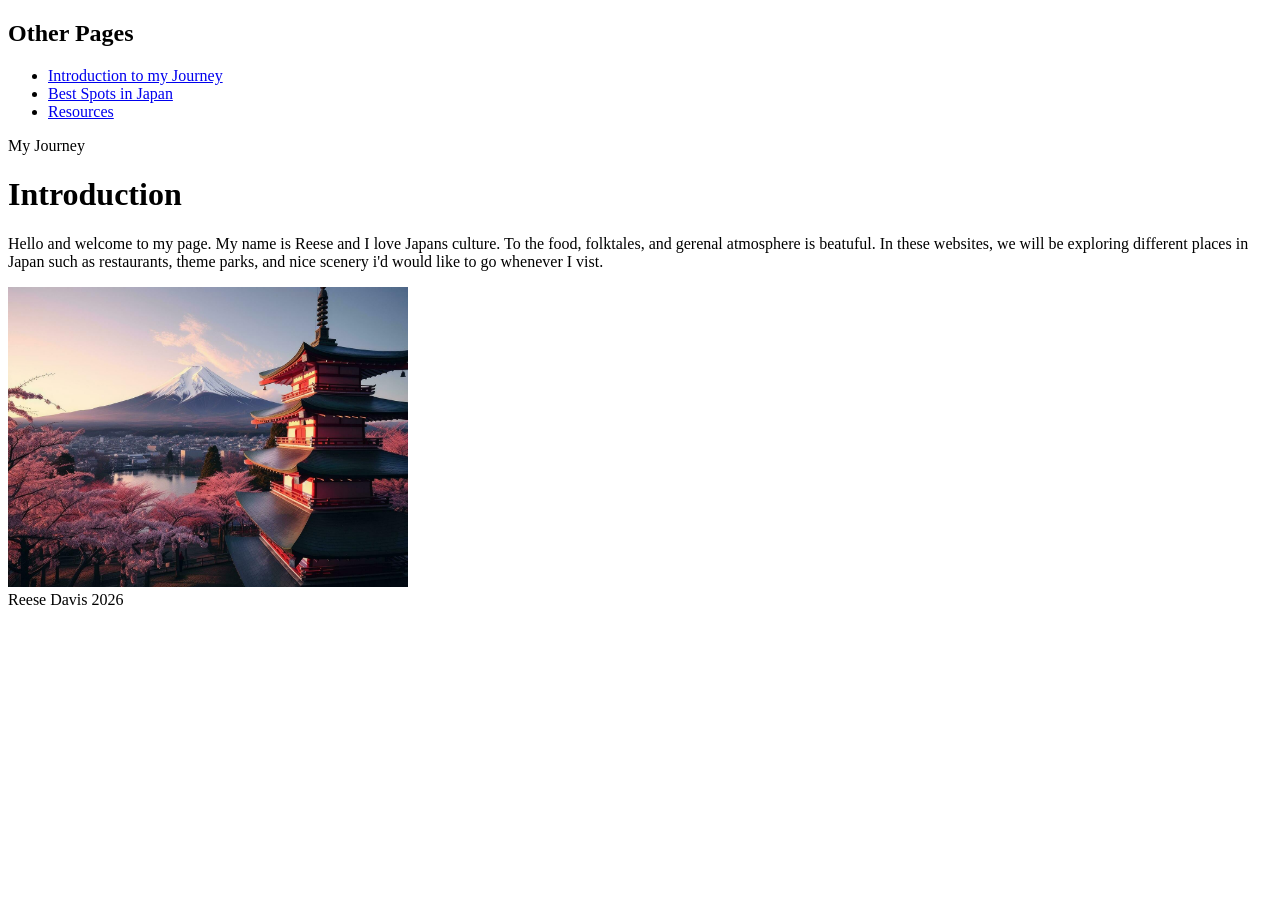
==== Index.html @ c5a2436f "Add files via upload" ====
<!DOCTYPE html> 
<html lang = "en">
    <head > 
        <meta charset ="utf-8">
        <meta name = "viewpoint" content = "width = device-width, intitial-scale= 1.0">
        <title>A trip to Japan</title>
        <link rel = "stylesheet" href = "CSS styling/style.css">    
    </head>

    <!-- Introduction-->
     
   <body>
        <h2 class = "o"> Other Pages</h2>
        <nav>
            <ul>
                
                <li><a href = "Indexx.html">Introduction to my Journey</a></li>

                <li><a href = "Topic.html">Best Spots in Japan</a></li>

                <li><a href = "Resources.html">Resources</a></li>
        
             </ul>
        </nav>
    
        <main>
            <header> My Journey</header>
            <div>
                <h1>Introduction</h1>
                <section>
                        <p> Hello and welcome to my page. My name is Reese and I love Japans culture.
            To the food, folktales, and gerenal atmosphere is beatuful. In these websites, we 
            will be exploring different places in Japan such as restaurants, theme parks, 
            and nice scenery i'd would like to go whenever I vist.
                
           
                        </p>
                </section>
            </div> 
        </main>
        <img src ="Images/overview_of_japan.jpg"This is a overview of Toyko Japan width = "400" height = "300">
       
            <footer>Reese Davis 2026</footer>
        </div>
    </body>
</html>
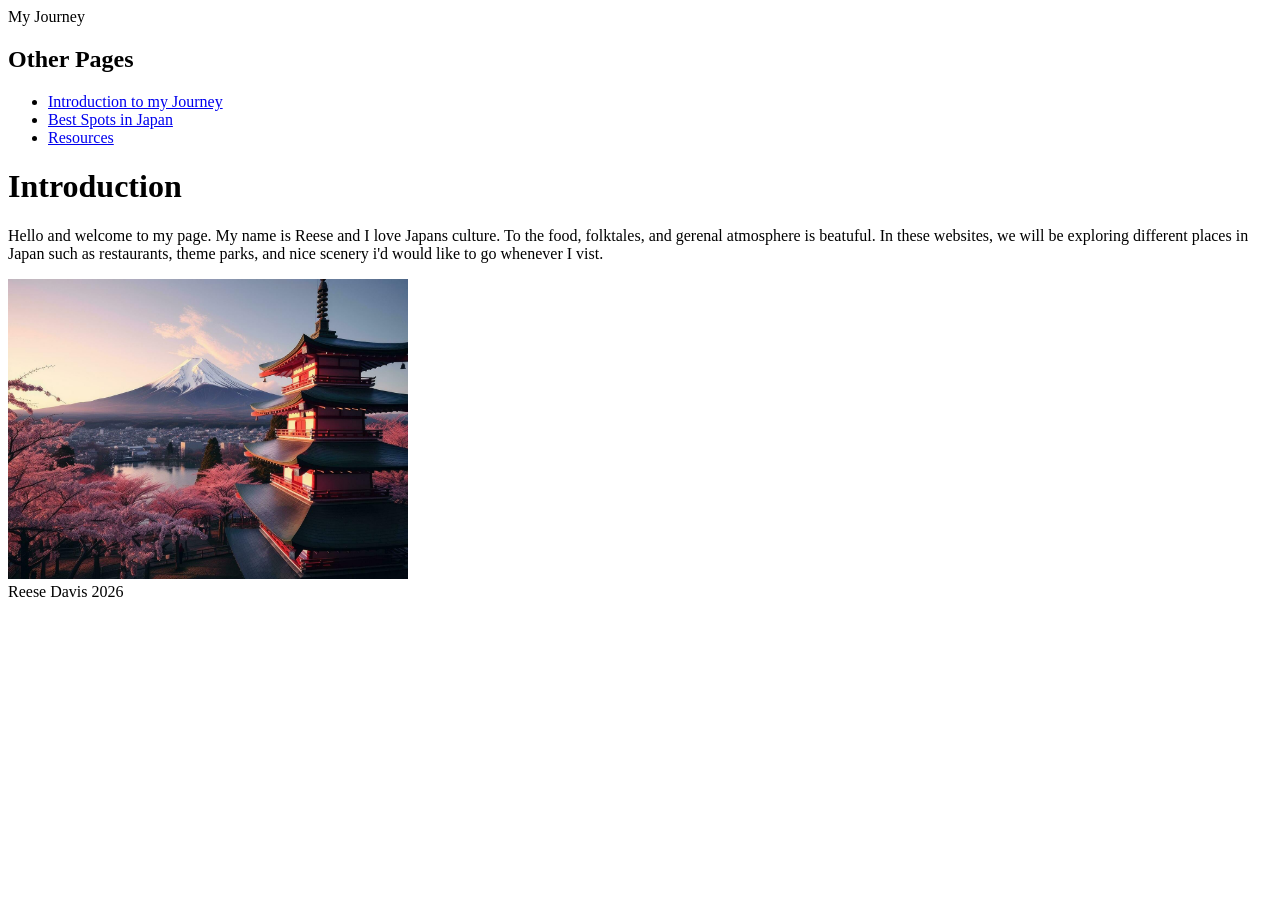
==== commit 0a62fe7e: "Fix HTML structure and update navigation link Corrected the link to the introduction page and fixed " ====
--- a/Index.html
+++ b/Index.html
@@ -8,13 +8,13 @@
     </head>
 
     <!-- Introduction-->
-     
+     <header> My Journey</header>
    <body>
         <h2 class = "o"> Other Pages</h2>
         <nav>
             <ul>
                 
-                <li><a href = "Indexx.html">Introduction to my Journey</a></li>
+                <li><a href = "Index.html">Introduction to my Journey</a></li>
 
                 <li><a href = "Topic.html">Best Spots in Japan</a></li>
 
@@ -24,7 +24,7 @@
         </nav>
     
         <main>
-            <header> My Journey</header>
+            
             <div>
                 <h1>Introduction</h1>
                 <section>
@@ -45,4 +45,4 @@
     </body>
 </html>
 
-    +    
